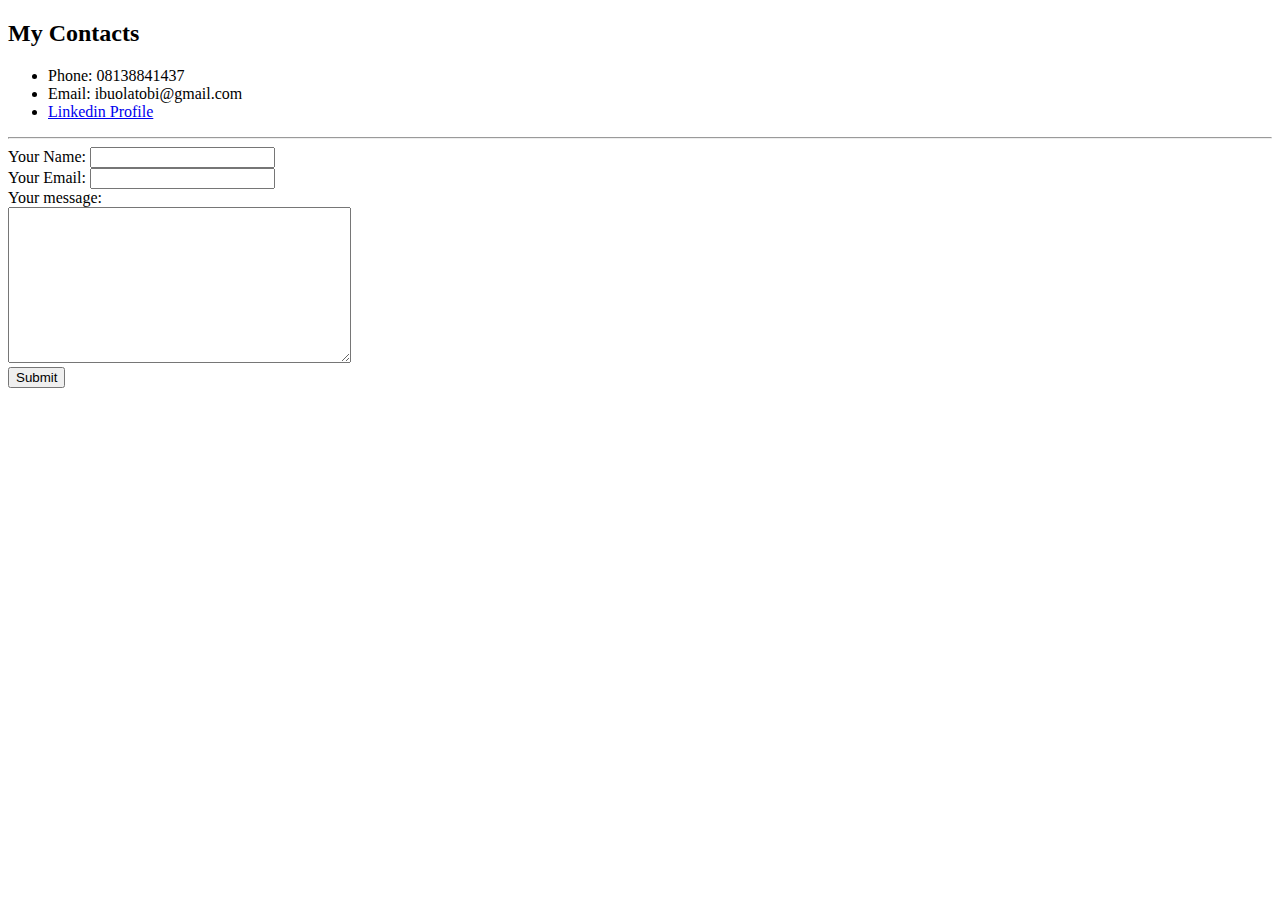
==== Contact Me.html @ 54c8c002 "Add initial CV websites files" ====
<!DOCTYPE html>
<html lang="en" dir="ltr">

<head>
  <meta charset="utf-8">
  <title>Contact Me</title>
</head>

<body>
  <h2>My Contacts</h2>
  <ul>
    <li>Phone: 08138841437</li>
    <li>Email: ibuolatobi@gmail.com</li>
    <li><a href="https://www.linkedin.com/in/oluwatobiloba-ibuola-1578765a/">Linkedin Profile</a></li>
  </ul>
  <hr>
  <form action="mailto:ibuolatobi@gmail.com" method="post" enctype = "text/plain">
    <label for="">Your Name:</label>
    <input type="text" name ="yourname"><br>
    <label for="">Your Email:</label>
    <input type="email" name="youremail" value=""><br>
    <label for="">Your message:</label><br>
    <textarea name="yourmessage" rows="10" cols="40"></textarea><br>
    <input type="submit" name="" value="Submit">
  </form>
</body>

</html>
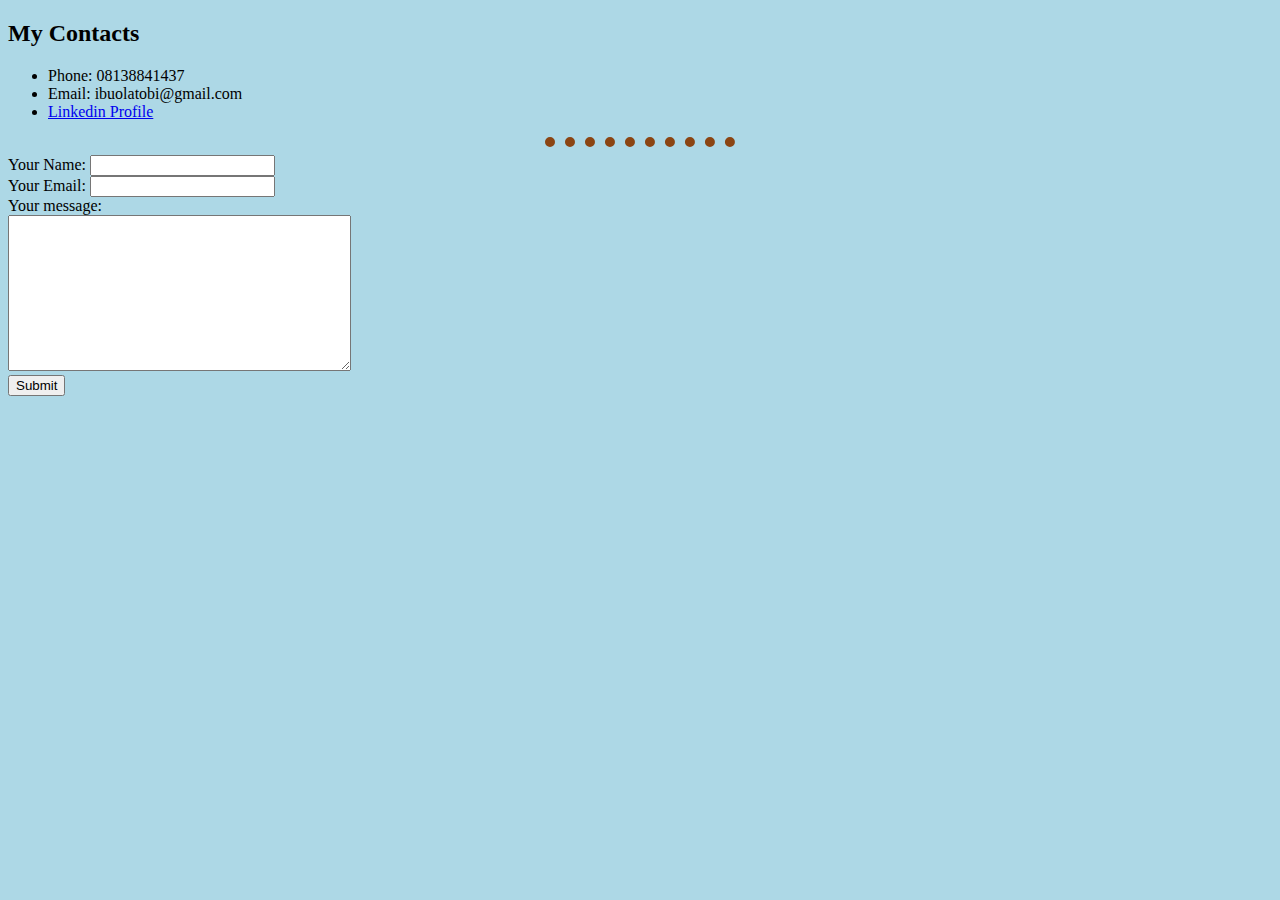
==== commit 66ce434b: "Added external css" ====
--- a/Contact Me.html
+++ b/Contact Me.html
@@ -4,6 +4,7 @@
 <head>
   <meta charset="utf-8">
   <title>Contact Me</title>
+  <link rel="stylesheet" href="css/style.css">
 </head>
 
 <body>
@@ -14,9 +15,9 @@
     <li><a href="https://www.linkedin.com/in/oluwatobiloba-ibuola-1578765a/">Linkedin Profile</a></li>
   </ul>
   <hr>
-  <form action="mailto:ibuolatobi@gmail.com" method="post" enctype = "text/plain">
+  <form action="mailto:ibuolatobi@gmail.com" method="post" enctype="text/plain">
     <label for="">Your Name:</label>
-    <input type="text" name ="yourname"><br>
+    <input type="text" name="yourname"><br>
     <label for="">Your Email:</label>
     <input type="email" name="youremail" value=""><br>
     <label for="">Your message:</label><br>
--- a/css/style.css
+++ b/css/style.css
@@ -0,0 +1,19 @@
+body {
+
+    background-color: #ADD8E6;
+  }
+hr{
+    width: 15%;
+    border-style: dotted none none;
+    border-width: 10px;
+    border-color: #8B4513;
+  }
+h1{
+  color: #20B2AA;
+
+
+}
+h3{
+  color: #20B2AA;
+
+}
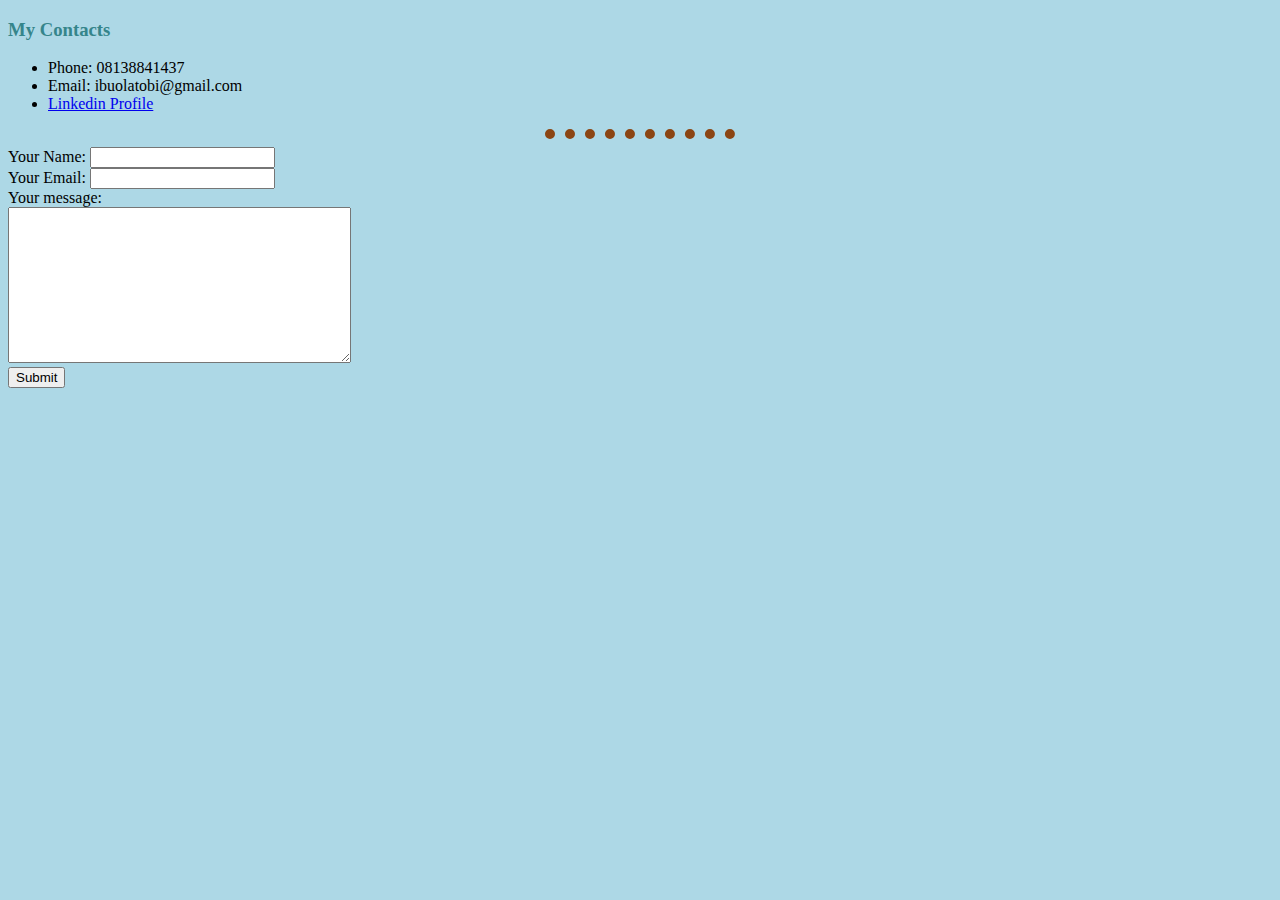
==== commit 0bcd0126: "Uploaded contact me and hobbies page" ====
--- a/Contact Me.html
+++ b/Contact Me.html
@@ -8,7 +8,7 @@
 </head>
 
 <body>
-  <h2>My Contacts</h2>
+  <h3 class=gre>My Contacts</h3>
   <ul>
     <li>Phone: 08138841437</li>
     <li>Email: ibuolatobi@gmail.com</li>
--- a/css/style.css
+++ b/css/style.css
@@ -1,19 +1,33 @@
 body {
+  background-color: #ADD8E6;
+}
 
-    background-color: #ADD8E6;
-  }
-hr{
-    width: 15%;
-    border-style: dotted none none;
-    border-width: 10px;
-    border-color: #8B4513;
-  }
-h1{
-  color: #20B2AA;
+hr {
+  width: 15%;
+  border-style: dotted none none;
+  border-width: 10px;
+  border-color: #8B4513;
+}
 
+h1 {
+  color: #35858B;
+}
 
+h3:hover {
+  color: #072227;
 }
-h3{
-  color: #20B2AA;
 
+.g {
+  color: #AEFEFF
 }
+
+.gr {
+  color: #4FBDBA
+}
+
+.gre {
+  color: #35858B
+}
+.myimage{
+  border-radius: 100%;
+}
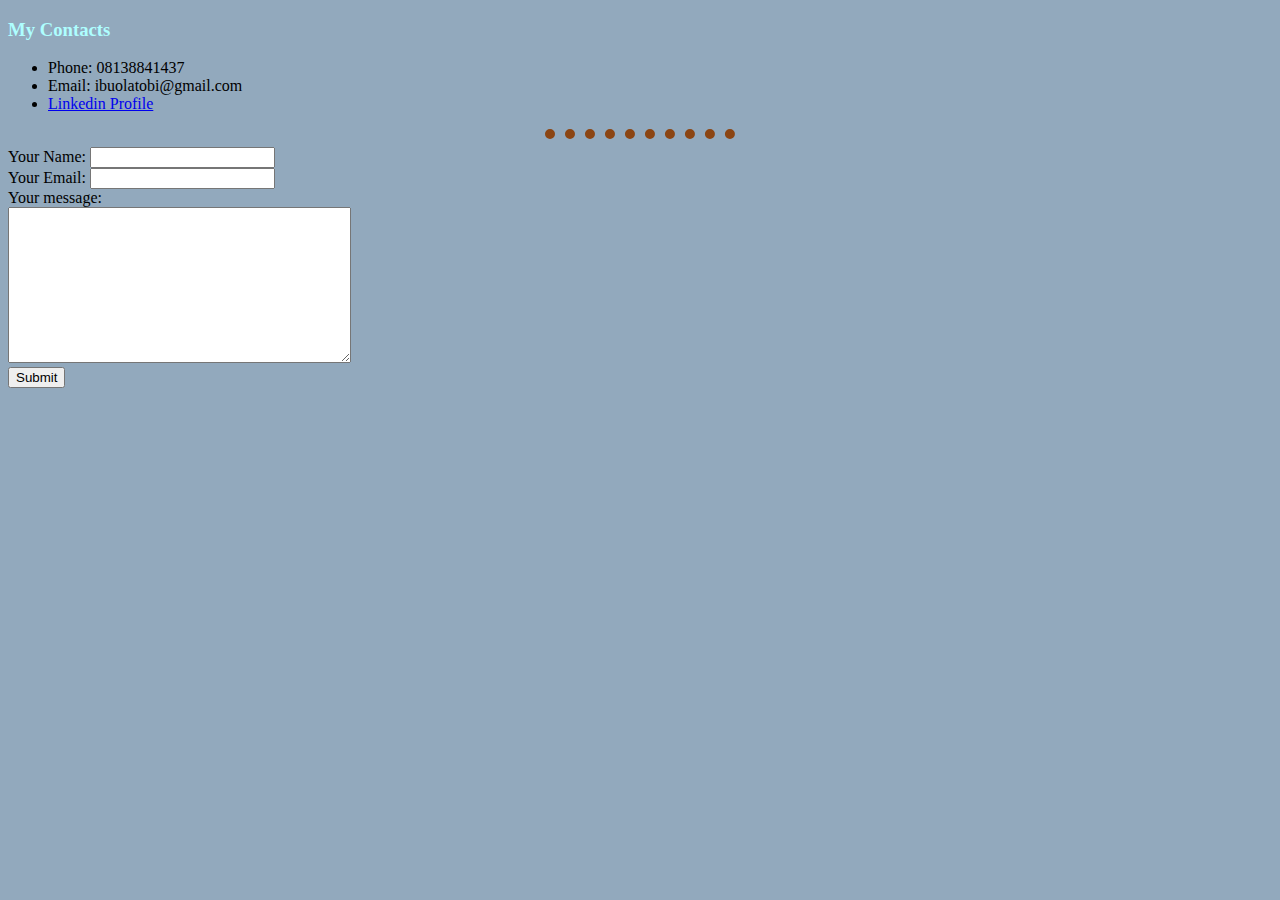
==== commit a81f79fb: "h3 color and favicon upload" ====
--- a/Contact Me.html
+++ b/Contact Me.html
@@ -5,10 +5,11 @@
   <meta charset="utf-8">
   <title>Contact Me</title>
   <link rel="stylesheet" href="css/style.css">
+  <link rel="icon" href="images/favicon (1).ico">
 </head>
 
 <body>
-  <h3 class=gre>My Contacts</h3>
+  <h3 class=g>My Contacts</h3>
   <ul>
     <li>Phone: 08138841437</li>
     <li>Email: ibuolatobi@gmail.com</li>
--- a/css/style.css
+++ b/css/style.css
@@ -1,5 +1,5 @@
 body {
-  background-color: #ADD8E6;
+  background-color: #92A9BD;
 }
 
 hr {
@@ -10,7 +10,7 @@
 }
 
 h1 {
-  color: #35858B;
+  color: #AEFEFF;
 }
 
 h3:hover {
@@ -21,13 +21,13 @@
   color: #AEFEFF
 }
 
-.gr {
+/*.gr {
   color: #4FBDBA
 }
 
 .gre {
   color: #35858B
-}
+}*/
 .myimage{
   border-radius: 100%;
 }
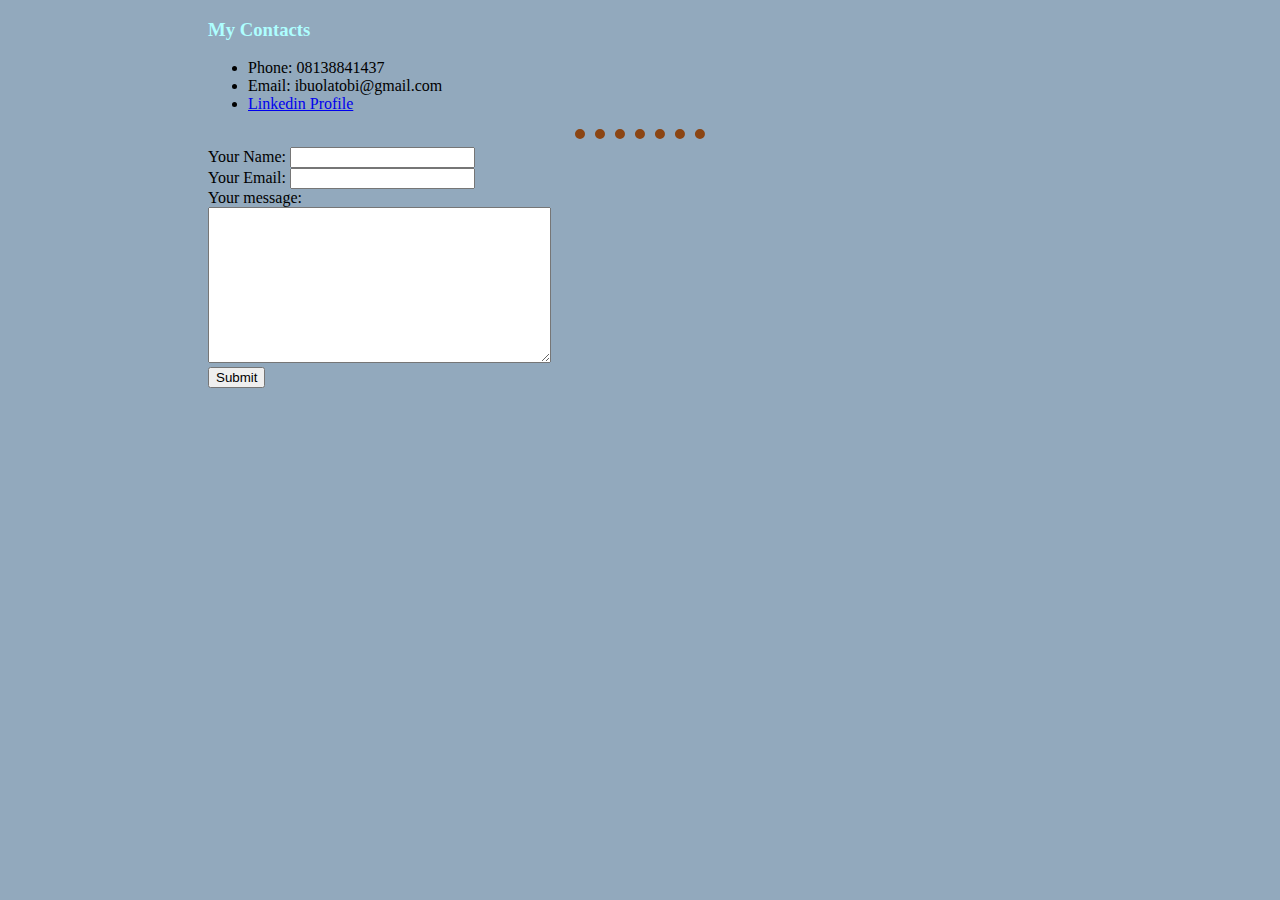
==== commit 96241af8: "Added margins" ====
--- a/Contact Me.html
+++ b/Contact Me.html
@@ -9,22 +9,25 @@
 </head>
 
 <body>
-  <h3 class=g>My Contacts</h3>
-  <ul>
-    <li>Phone: 08138841437</li>
-    <li>Email: ibuolatobi@gmail.com</li>
-    <li><a href="https://www.linkedin.com/in/oluwatobiloba-ibuola-1578765a/">Linkedin Profile</a></li>
-  </ul>
-  <hr>
-  <form action="mailto:ibuolatobi@gmail.com" method="post" enctype="text/plain">
-    <label for="">Your Name:</label>
-    <input type="text" name="yourname"><br>
-    <label for="">Your Email:</label>
-    <input type="email" name="youremail" value=""><br>
-    <label for="">Your message:</label><br>
-    <textarea name="yourmessage" rows="10" cols="40"></textarea><br>
-    <input type="submit" name="" value="Submit">
-  </form>
-</body>
+  <div>
+    <h3 class=g>My Contacts</h3>
+    <ul>
+      <li>Phone: 08138841437</li>
+      <li>Email: ibuolatobi@gmail.com</li>
+      <li><a href="https://www.linkedin.com/in/oluwatobiloba-ibuola-1578765a/">Linkedin Profile</a></li>
+    </ul>
+    <hr>
+    <form action="mailto:ibuolatobi@gmail.com" method="post" enctype="text/plain">
+      <label for="">Your Name:</label>
+      <input type="text" name="yourname"><br>
+      <label for="">Your Email:</label>
+      <input type="email" name="youremail" value=""><br>
+      <label for="">Your message:</label><br>
+      <textarea name="yourmessage" rows="10" cols="40"></textarea><br>
+      <input type="submit" name="" value="Submit">
+    </form>
+  </body>
+  </div>
+
 
 </html>
--- a/css/style.css
+++ b/css/style.css
@@ -31,3 +31,7 @@
 .myimage{
   border-radius: 100%;
 }
+div{
+  margin-right: 200px;
+  margin-left: 200px;
+}
